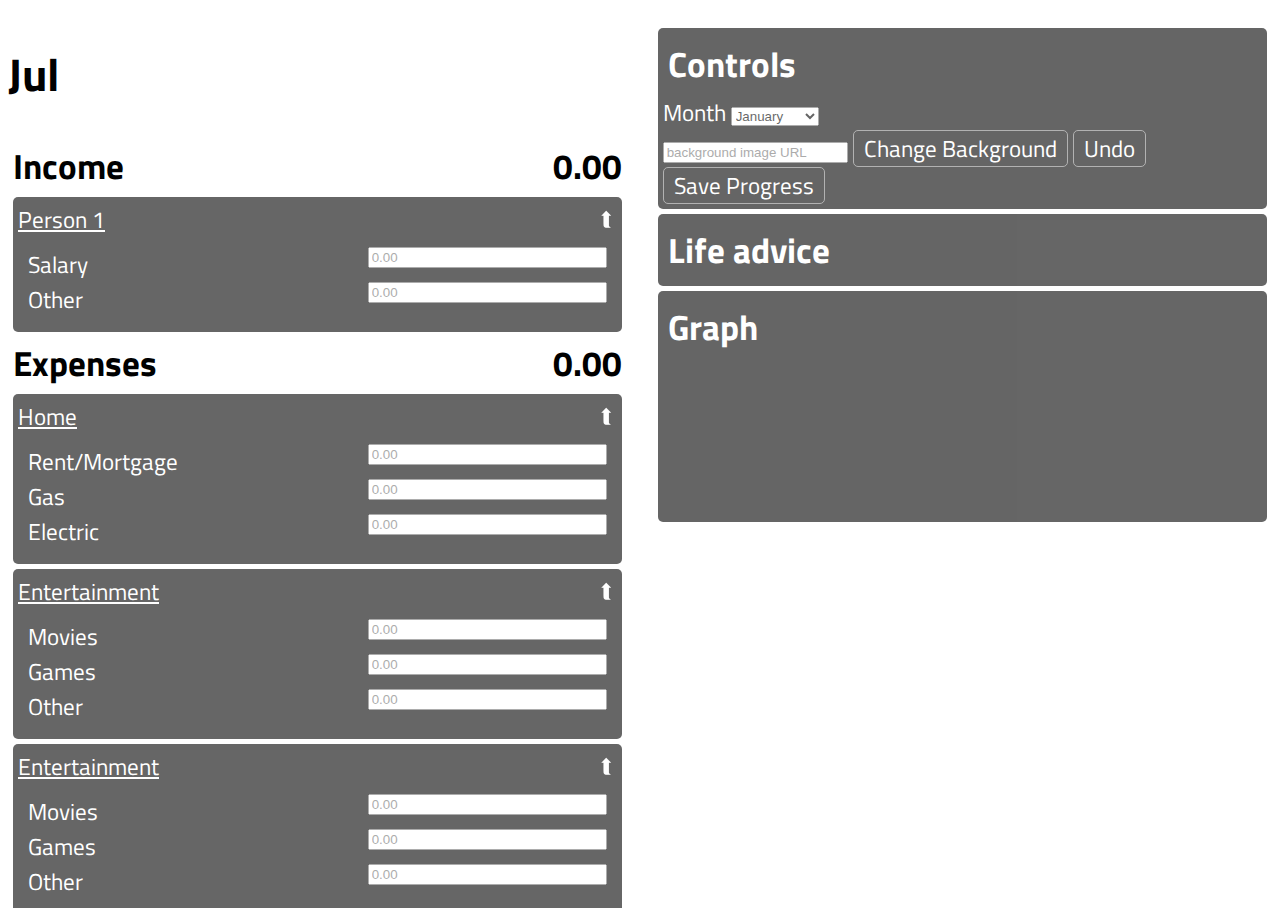
==== index.htm @ 41495a32 "added change background feature" ====
<!DOCTYPE html>
<html>
<head>
<script src="script.js"></script>
<link href="style.css" rel="stylesheet"/>
<meta name="viewport" content="width=device-width, initial-scale=1">
<link href="https://fonts.googleapis.com/css?family=Titillium+Web" rel="stylesheet">
</head>
<body>
<div id="login">

</div>
<div class="outer-wrapper">
	<div class="content-wrapper">
		<div id="mainApp">
			<h1 id="monthDisplay"></h1>
			<h2>Income<span id="incomeTotal" class="total">0.00</span></h2>
			<div class="section">
				<div class="section-title">Person 1
					<span class="arrow">&#10149;</span>
					<!--http://htmlarrows.com/arrows/-->
				</div>
				<div class="section-input">
					<div>
						<label>Salary</label>
						<input class="budgetInput" data-type="income" type="number"" placeholder="0.00" />
					</div>
					<div>
						<label>Other</label>
						<input class="budgetInput" data-type="income" type="number"" placeholder="0.00" />
					</div>
				</div>
			</div>
			<h2>Expenses<span id="expenseTotal" class="total">0.00</span></h2>
			<div class="section">
				<div class="section-title">Home
					<span class="arrow">&#10149;</span>
				</div>
				<div class="section-input">
					<div>
						<label>Rent/Mortgage</label>
						<input class="budgetInput" data-type="expense" type="number"" placeholder="0.00" />
					</div>
					<div>
						<label>Gas</label>
						<input class="budgetInput" data-type="expense" type="number"" placeholder="0.00" />
					</div>
					<div>
						<label>Electric</label>
						<input class="budgetInput" data-type="expense" type="number"" placeholder="0.00" />
					</div>
				</div>
			</div>
			<div class="section">
				<div class="section-title">Entertainment
					<span class="arrow">&#10149;</span>
				</div>
				<div class="section-input">
					<div>
						<label>Movies</label>
						<input class="budgetInput" data-type="expense" type="number"" placeholder="0.00" />
					</div>
					<div>
						<label>Games</label>
						<input class="budgetInput" data-type="expense" type="number"" placeholder="0.00" />
					</div>
					<div>
						<label>Other</label>
						<input class="budgetInput" data-type="expense" type="number"" placeholder="0.00" />
					</div>
				</div>
			</div>
			<div class="section">
				<div class="section-title">Entertainment
					<span class="arrow">&#10149;</span>
				</div>
				<div class="section-input">
					<div>
						<label>Movies</label>
						<input class="budgetInput" data-type="expense" type="number"" placeholder="0.00" />
					</div>
					<div>
						<label>Games</label>
						<input class="budgetInput" data-type="expense" type="number"" placeholder="0.00" />
					</div>
					<div>
						<label>Other</label>
						<input class="budgetInput" data-type="expense" type="number"" placeholder="0.00" />
					</div>
				</div>
			</div>
			<div class="section">
				<div class="section-title">Entertainment
					<span class="arrow">&#10149;</span>
				</div>
				<div class="section-input">
					<div>
						<label>Movies</label>
						<input class="budgetInput" data-type="expense" type="number"" placeholder="0.00" />
					</div>
					<div>
						<label>Games</label>
						<input class="budgetInput" data-type="expense" type="number"" placeholder="0.00" />
					</div>
					<div>
						<label>Other</label>
						<input class="budgetInput" data-type="expense" type="number"" placeholder="0.00" />
					</div>
				</div>
			</div>
			<div class="section">
				<div class="section-title">Entertainment
					<span class="arrow">&#10149;</span>
				</div>
				<div class="section-input">
					<div>
						<label>Movies</label>
						<input class="budgetInput" data-type="expense" type="number"" placeholder="0.00" />
					</div>
					<div>
						<label>Games</label>
						<input class="budgetInput" data-type="expense" type="number"" placeholder="0.00" />
					</div>
					<div>
						<label>Other</label>
						<input class="budgetInput" data-type="expense" type="number"" placeholder="0.00" />
					</div>
				</div>
			</div>
			
			<div class="balanceSection">
				<h2>Balance<span id="balanceTotal" class="total">0.00</span></h2>
			</div>
		</div>
	</div>
</div>
<div class="outer-wrapper" style="float:right;">
	<div class="content-wrapper">
		<div id="mainApp">
			<div class="section">
			<h2>Controls</h2>
			<label>Month</label>
			<select name="month" id="month">
				<option value="Jan">January</option>
				<option value="Feb">February</option>
				<option value="Mar">March</option>
				<option value="Apr">April</option>
				<option value="May">May</option>
				<option value="Jun">June</option>
				<option value="Jul">July</option>
				<option value="Aug">August</option>
				<option value="Oct">October</option>
				<option value="Sep">September</option>
				<option value="Nov">November</option>
				<option value="Dec">December</option>
			</select><br />
			<input type="url" id="backgroundURL" placeholder="background image URL"/>
			<div class="btn" id="changeBackground">Change Background</div>
			<div class="btn" id="undoBackground">Undo</div><br />
			<div class="btn" id="save">Save Progress</div>
			</div>
			<div class="section">
			<h2>Life advice</h2>
				<div id="advice"></div>
			</div>
			<div class="section">
			<h2>Graph</h2>
				<canvas>hey</canvas>
			</div>			
		</div>
	</div>
</div>

</body>
</html>
---- style.css ----
html, body {
	font-size: 1.2em;
	background-image:URL('http://i.imgur.com/bgkdbSo.jpg');
	background-repeat:no-repeat;
	background-size:cover;
	overflow-y:hidden;
	height:100%;
}

.outer-wrapper {
	display:inline-block;
	height:100%;
	width:49%;
}

.content-wrapper {
	display: block;
	overflow-y: scroll;
	height:100%;
	width:100%;
	margin:0 auto;
}

#mainApp {
	box-sizing:border-box;
	font-family: 'Titillium Web', sans-serif;
	margin:20px 0 20px 0;
}

h2 {
	margin:5px;
}

.section {
	background-color:black;
	opacity:0.6;
	color:white;
	padding: 5px; 
	margin: 5px;
	border-radius:5px;
	box-shadow:2 2 5 4 black;
}

.balanceSection {
	background-color:dark-grey;
	opacity:0.6;
	color:white;
	padding: 5px; 
	margin: 5px;
	border-radius:5px;
	box-shadow:2 2 5 4 black;
}

.section-title {
	text-decoration: underline;
	cursor: pointer;
}

.arrow {	
	display: inline-block;
	float: right;
	-webkit-transform: rotate(270deg) scaleY(-1);
	-moz-transform: rotate(270deg) scaleY(-1);
	-o-transform: rotate(270deg) scaleY(-1); 
	transform: rotate(270deg) scaleY(-1);
}

.section-input {
	display:block;
	padding:10px;
}

.section-input input, .total {
	float: right;
	
}

label, .budgetInput {
	width:40%;
}

.btn {
	display:inline-block;
	background-color:black;
	border:1px solid grey;
	border-radius:5px;
	padding:0 10px 0 10px;
	cursor:pointer;
}

.btn:hover {
	background-color:grey;
}

@media (max-width: 800px) {
	.outer-wrapper {
		width:100%;
	}
	
	.content-wrapper {
		height:auto;
		overflow-y:auto;
	}
	
	body {
		overflow-y: scroll;
	}
}
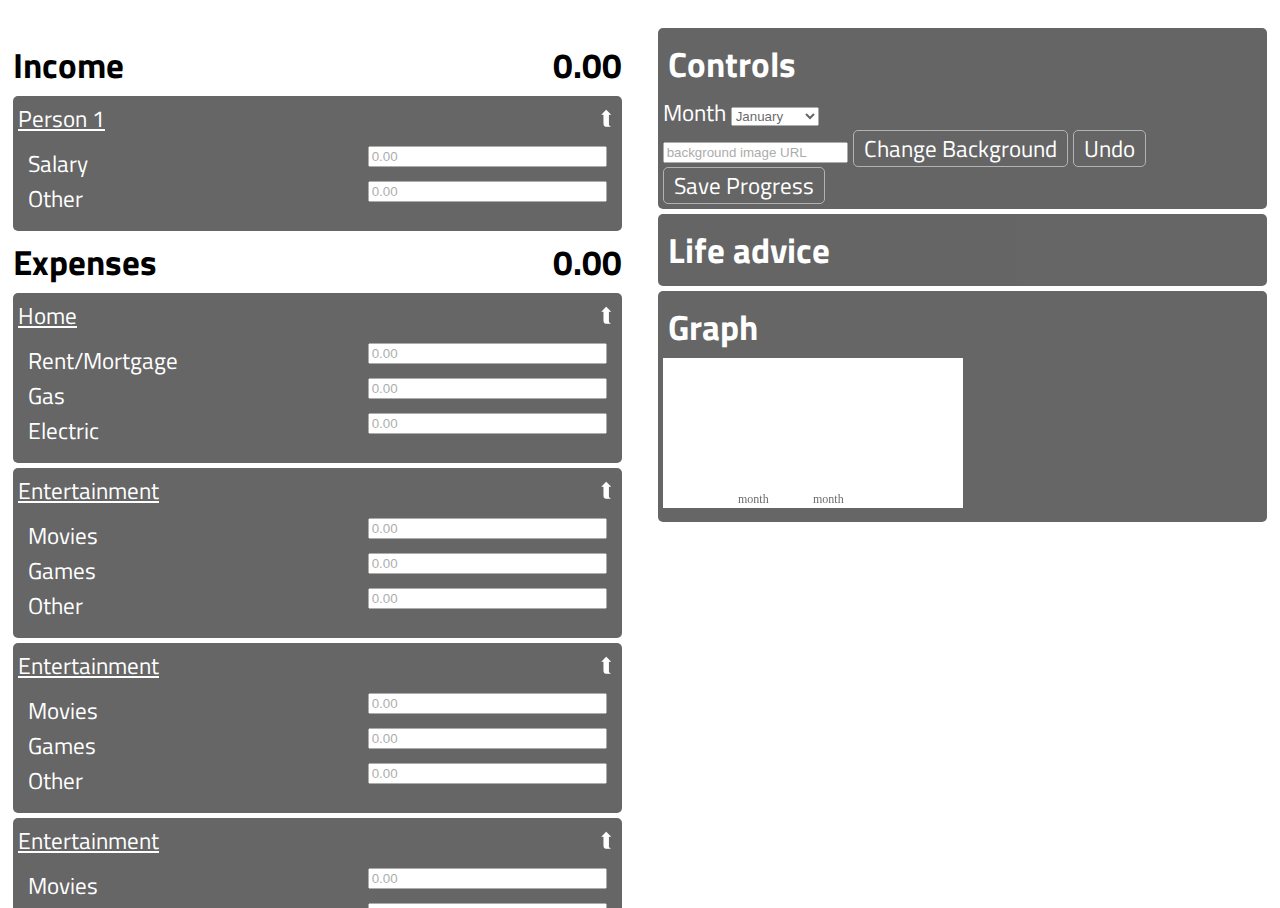
==== commit 5f18d469: "added graph script and background customization" ====
--- a/index.htm
+++ b/index.htm
@@ -2,6 +2,7 @@
 <html>
 <head>
 <script src="script.js"></script>
+<script src="graph.js"></script>
 <link href="style.css" rel="stylesheet"/>
 <meta name="viewport" content="width=device-width, initial-scale=1">
 <link href="https://fonts.googleapis.com/css?family=Titillium+Web" rel="stylesheet">
@@ -165,7 +166,7 @@
 			</div>
 			<div class="section">
 			<h2>Graph</h2>
-				<canvas>hey</canvas>
+				<canvas id="canvas">hey</canvas>
 			</div>			
 		</div>
 	</div>
--- a/style.css
+++ b/style.css
@@ -92,6 +92,10 @@
 	background-color:grey;
 }
 
+#canvas {
+	background-color:white;
+}
+
 @media (max-width: 800px) {
 	.outer-wrapper {
 		width:100%;
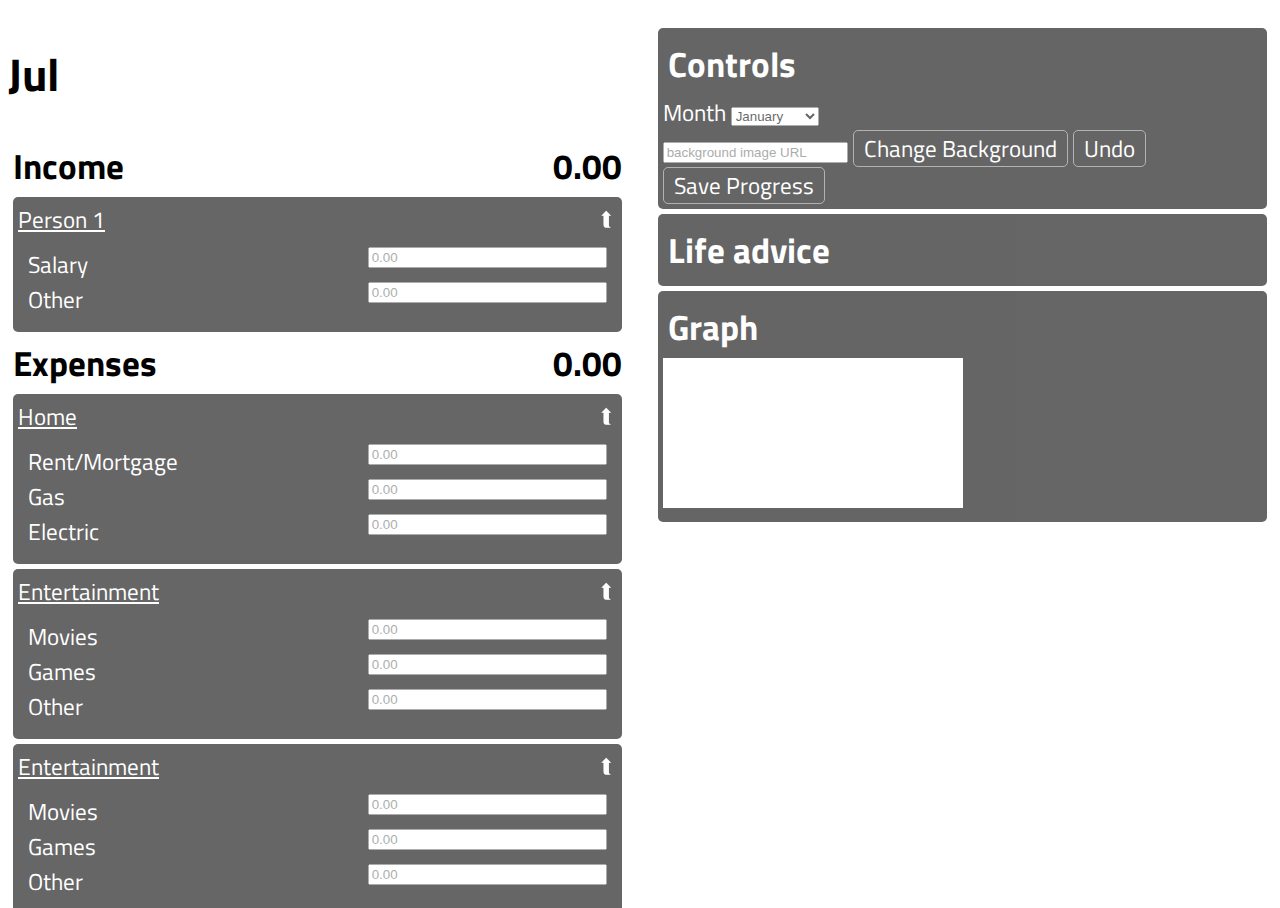
==== commit 09e94c34: "test push on new laptop, started custom sections" ====
--- a/index.htm
+++ b/index.htm
@@ -2,13 +2,13 @@
 <html>
 <head>
 <script src="script.js"></script>
-<script src="graph.js"></script>
+<!--<script src="graph.js"></script>-->
 <link href="style.css" rel="stylesheet"/>
 <meta name="viewport" content="width=device-width, initial-scale=1">
 <link href="https://fonts.googleapis.com/css?family=Titillium+Web" rel="stylesheet">
 </head>
 <body>
-<div id="login">
+<div id="login-wrapper">
 
 </div>
 <div class="outer-wrapper">
@@ -24,11 +24,11 @@
 				<div class="section-input">
 					<div>
 						<label>Salary</label>
-						<input class="budgetInput" data-type="income" type="number"" placeholder="0.00" />
+						<input class="budgetInput" data-type="income" type="number" placeholder="0.00" />
 					</div>
 					<div>
 						<label>Other</label>
-						<input class="budgetInput" data-type="income" type="number"" placeholder="0.00" />
+						<input class="budgetInput" data-type="income" type="number" placeholder="0.00" />
 					</div>
 				</div>
 			</div>
@@ -40,15 +40,15 @@
 				<div class="section-input">
 					<div>
 						<label>Rent/Mortgage</label>
-						<input class="budgetInput" data-type="expense" type="number"" placeholder="0.00" />
+						<input class="budgetInput" data-type="expense" type="number" placeholder="0.00" />
 					</div>
 					<div>
 						<label>Gas</label>
-						<input class="budgetInput" data-type="expense" type="number"" placeholder="0.00" />
+						<input class="budgetInput" data-type="expense" type="number" placeholder="0.00" />
 					</div>
 					<div>
 						<label>Electric</label>
-						<input class="budgetInput" data-type="expense" type="number"" placeholder="0.00" />
+						<input class="budgetInput" data-type="expense" type="number" placeholder="0.00" />
 					</div>
 				</div>
 			</div>
@@ -59,15 +59,15 @@
 				<div class="section-input">
 					<div>
 						<label>Movies</label>
-						<input class="budgetInput" data-type="expense" type="number"" placeholder="0.00" />
+						<input class="budgetInput" data-type="expense" type="number" placeholder="0.00" />
 					</div>
 					<div>
 						<label>Games</label>
-						<input class="budgetInput" data-type="expense" type="number"" placeholder="0.00" />
+						<input class="budgetInput" data-type="expense" type="number" placeholder="0.00" />
 					</div>
 					<div>
 						<label>Other</label>
-						<input class="budgetInput" data-type="expense" type="number"" placeholder="0.00" />
+						<input class="budgetInput" data-type="expense" type="number" placeholder="0.00" />
 					</div>
 				</div>
 			</div>
@@ -78,15 +78,15 @@
 				<div class="section-input">
 					<div>
 						<label>Movies</label>
-						<input class="budgetInput" data-type="expense" type="number"" placeholder="0.00" />
+						<input class="budgetInput" data-type="expense" type="number" placeholder="0.00" />
 					</div>
 					<div>
 						<label>Games</label>
-						<input class="budgetInput" data-type="expense" type="number"" placeholder="0.00" />
+						<input class="budgetInput" data-type="expense" type="number" placeholder="0.00" />
 					</div>
 					<div>
 						<label>Other</label>
-						<input class="budgetInput" data-type="expense" type="number"" placeholder="0.00" />
+						<input class="budgetInput" data-type="expense" type="number" placeholder="0.00" />
 					</div>
 				</div>
 			</div>
@@ -97,15 +97,15 @@
 				<div class="section-input">
 					<div>
 						<label>Movies</label>
-						<input class="budgetInput" data-type="expense" type="number"" placeholder="0.00" />
+						<input class="budgetInput" data-type="expense" type="number" placeholder="0.00" />
 					</div>
 					<div>
 						<label>Games</label>
-						<input class="budgetInput" data-type="expense" type="number"" placeholder="0.00" />
+						<input class="budgetInput" data-type="expense" type="number" placeholder="0.00" />
 					</div>
 					<div>
 						<label>Other</label>
-						<input class="budgetInput" data-type="expense" type="number"" placeholder="0.00" />
+						<input class="budgetInput" data-type="expense" type="number" placeholder="0.00" />
 					</div>
 				</div>
 			</div>
@@ -116,21 +116,36 @@
 				<div class="section-input">
 					<div>
 						<label>Movies</label>
-						<input class="budgetInput" data-type="expense" type="number"" placeholder="0.00" />
+						<input class="budgetInput" data-type="expense" type="number" placeholder="0.00" />
 					</div>
 					<div>
 						<label>Games</label>
-						<input class="budgetInput" data-type="expense" type="number"" placeholder="0.00" />
+						<input class="budgetInput" data-type="expense" type="number" placeholder="0.00" />
 					</div>
 					<div>
 						<label>Other</label>
-						<input class="budgetInput" data-type="expense" type="number"" placeholder="0.00" />
+						<input class="budgetInput" data-type="expense" type="number" placeholder="0.00" />
 					</div>
 				</div>
 			</div>
 			
 			<div class="balanceSection">
 				<h2>Balance<span id="balanceTotal" class="total">0.00</span></h2>
+			</div>
+			
+			<div class="section">
+				<h2 class="section-title" style="text-decoration:none;">Create Custom Section
+					<span class="arrow">&#10149;</span>
+				</h2>
+				<div class="section-input">
+					<div>
+						<label style="text-decoration: underline">Section Title</label>
+						<input class="customInput" type="text" placeholder="title" />
+					</div>
+					<div>
+						<label>sub
+					</div>
+				</div>
 			</div>
 		</div>
 	</div>
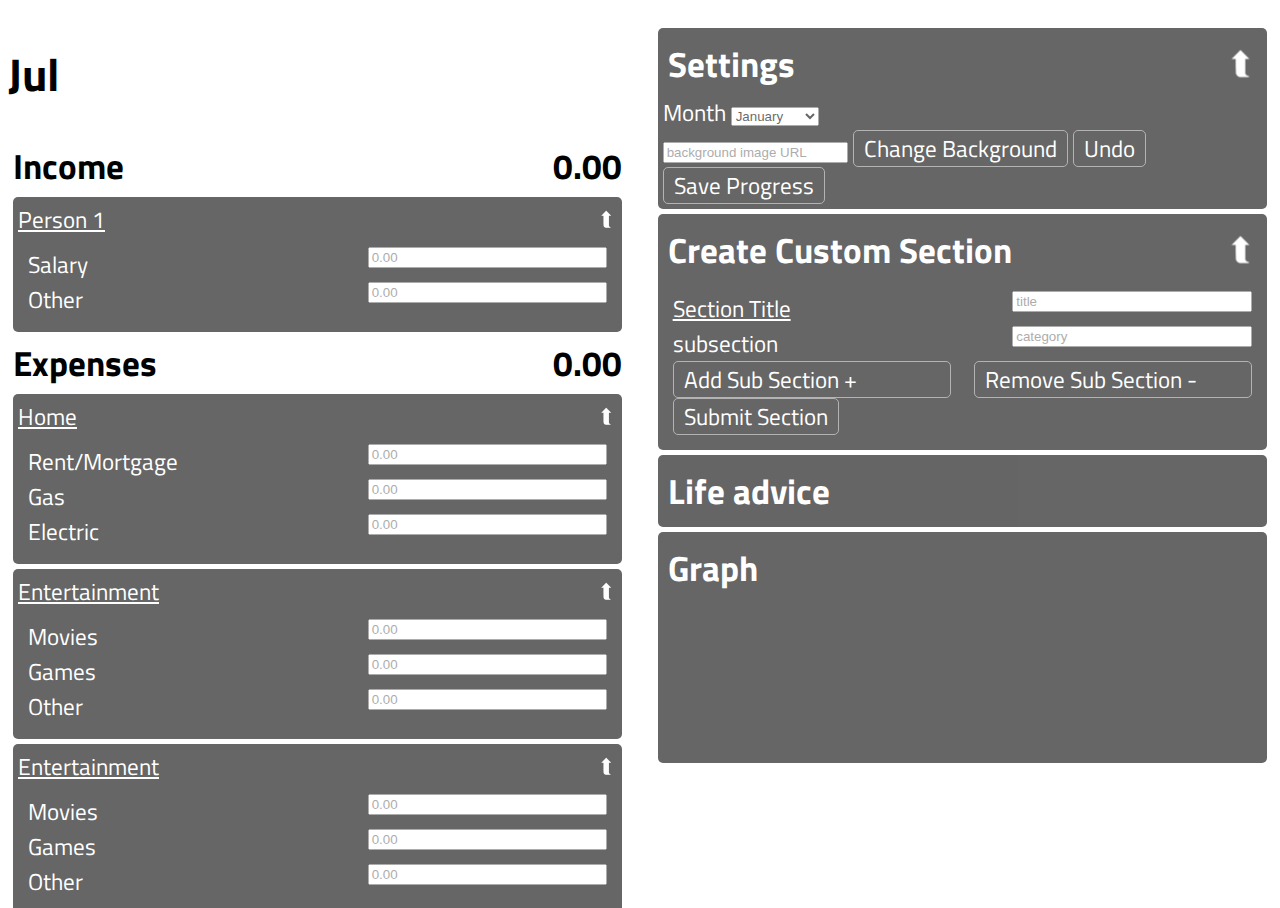
==== commit f0d02736: "updated custom sections" ====
--- a/index.htm
+++ b/index.htm
@@ -2,7 +2,6 @@
 <html>
 <head>
 <script src="script.js"></script>
-<!--<script src="graph.js"></script>-->
 <link href="style.css" rel="stylesheet"/>
 <meta name="viewport" content="width=device-width, initial-scale=1">
 <link href="https://fonts.googleapis.com/css?family=Titillium+Web" rel="stylesheet">
@@ -17,7 +16,7 @@
 			<h1 id="monthDisplay"></h1>
 			<h2>Income<span id="incomeTotal" class="total">0.00</span></h2>
 			<div class="section">
-				<div class="section-title">Person 1
+				<div class="section-title underline"">Person 1
 					<span class="arrow">&#10149;</span>
 					<!--http://htmlarrows.com/arrows/-->
 				</div>
@@ -34,7 +33,7 @@
 			</div>
 			<h2>Expenses<span id="expenseTotal" class="total">0.00</span></h2>
 			<div class="section">
-				<div class="section-title">Home
+				<div class="section-title underline"">Home
 					<span class="arrow">&#10149;</span>
 				</div>
 				<div class="section-input">
@@ -53,7 +52,7 @@
 				</div>
 			</div>
 			<div class="section">
-				<div class="section-title">Entertainment
+				<div class="section-title underline"">Entertainment
 					<span class="arrow">&#10149;</span>
 				</div>
 				<div class="section-input">
@@ -72,7 +71,7 @@
 				</div>
 			</div>
 			<div class="section">
-				<div class="section-title">Entertainment
+				<div class="section-title underline"">Entertainment
 					<span class="arrow">&#10149;</span>
 				</div>
 				<div class="section-input">
@@ -91,7 +90,7 @@
 				</div>
 			</div>
 			<div class="section">
-				<div class="section-title">Entertainment
+				<div class="section-title underline"">Entertainment
 					<span class="arrow">&#10149;</span>
 				</div>
 				<div class="section-input">
@@ -110,7 +109,7 @@
 				</div>
 			</div>
 			<div class="section">
-				<div class="section-title">Entertainment
+				<div class="section-title underline"">Entertainment
 					<span class="arrow">&#10149;</span>
 				</div>
 				<div class="section-input">
@@ -132,21 +131,6 @@
 			<div class="balanceSection">
 				<h2>Balance<span id="balanceTotal" class="total">0.00</span></h2>
 			</div>
-			
-			<div class="section">
-				<h2 class="section-title" style="text-decoration:none;">Create Custom Section
-					<span class="arrow">&#10149;</span>
-				</h2>
-				<div class="section-input">
-					<div>
-						<label style="text-decoration: underline">Section Title</label>
-						<input class="customInput" type="text" placeholder="title" />
-					</div>
-					<div>
-						<label>sub
-					</div>
-				</div>
-			</div>
 		</div>
 	</div>
 </div>
@@ -154,33 +138,56 @@
 	<div class="content-wrapper">
 		<div id="mainApp">
 			<div class="section">
-			<h2>Controls</h2>
-			<label>Month</label>
-			<select name="month" id="month">
-				<option value="Jan">January</option>
-				<option value="Feb">February</option>
-				<option value="Mar">March</option>
-				<option value="Apr">April</option>
-				<option value="May">May</option>
-				<option value="Jun">June</option>
-				<option value="Jul">July</option>
-				<option value="Aug">August</option>
-				<option value="Oct">October</option>
-				<option value="Sep">September</option>
-				<option value="Nov">November</option>
-				<option value="Dec">December</option>
-			</select><br />
-			<input type="url" id="backgroundURL" placeholder="background image URL"/>
-			<div class="btn" id="changeBackground">Change Background</div>
-			<div class="btn" id="undoBackground">Undo</div><br />
-			<div class="btn" id="save">Save Progress</div>
+				<h2 class="section-title">Settings
+					<span class="arrow">&#10149;</span>
+				</h2>
+				<label>Month</label>
+				<select name="month" id="month">
+					<option value="Jan">January</option>
+					<option value="Feb">February</option>
+					<option value="Mar">March</option>
+					<option value="Apr">April</option>
+					<option value="May">May</option>
+					<option value="Jun">June</option>
+					<option value="Jul">July</option>
+					<option value="Aug">August</option>
+					<option value="Oct">October</option>
+					<option value="Sep">September</option>
+					<option value="Nov">November</option>
+					<option value="Dec">December</option>
+				</select><br />
+				<input type="url" id="backgroundURL" placeholder="background image URL"/>
+				<div class="btn" id="changeBackground">Change Background</div>
+				<div class="btn" id="undoBackground">Undo</div><br />
+				<div class="btn" id="save">Save Progress</div>
 			</div>
+			
 			<div class="section">
-			<h2>Life advice</h2>
+				<h2 class="section-title">Create Custom Section
+					<span class="arrow">&#10149;</span>
+				</h2>
+				<div class="section-input">
+					<div>
+						<label class="underline">Section Title</label>
+						<input class="customInput" class="newTitle" type="text" placeholder="title" />
+					</div>
+					<div class="customSub">
+						<label>subsection</label>
+						<input class="customInput" class="newCategory" type="text" placeholder="category" />
+					</div>
+					<div class="btn" id="addSubBtn">Add Sub Section +</div>
+					<div class="btn" id="subSubBtn">Remove Sub Section -</div><br />
+					<div class="btn" id="submitSectionBtn">Submit Section</div>
+				</div>
+			</div>
+			
+			<div class="section">
+				<h2>Life advice</h2>
 				<div id="advice"></div>
 			</div>
+			
 			<div class="section">
-			<h2>Graph</h2>
+				<h2>Graph</h2>
 				<canvas id="canvas">hey</canvas>
 			</div>			
 		</div>
--- a/style.css
+++ b/style.css
@@ -52,8 +52,25 @@
 }
 
 .section-title {
+	cursor: pointer;
+	text-decoration:none;
+}
+
+.underline {
 	text-decoration: underline;
-	cursor: pointer;
+}
+
+#addSubBtn { 
+	display:inline-block;
+	box-sizing:border-box;
+	width:48%; 
+}
+
+#subSubBtn {
+	display:inline-block; 
+	box-sizing:border-box;
+	width:48%; 
+	float:right;
 }
 
 .arrow {	
@@ -75,9 +92,12 @@
 	
 }
 
-label, .budgetInput {
+label, .budgetInput, .customInput {
 	width:40%;
+	vertical-align:bottom;
 }
+
+
 
 .btn {
 	display:inline-block;
@@ -90,10 +110,6 @@
 
 .btn:hover {
 	background-color:grey;
-}
-
-#canvas {
-	background-color:white;
 }
 
 @media (max-width: 800px) {
@@ -110,3 +126,4 @@
 		overflow-y: scroll;
 	}
 }
+ 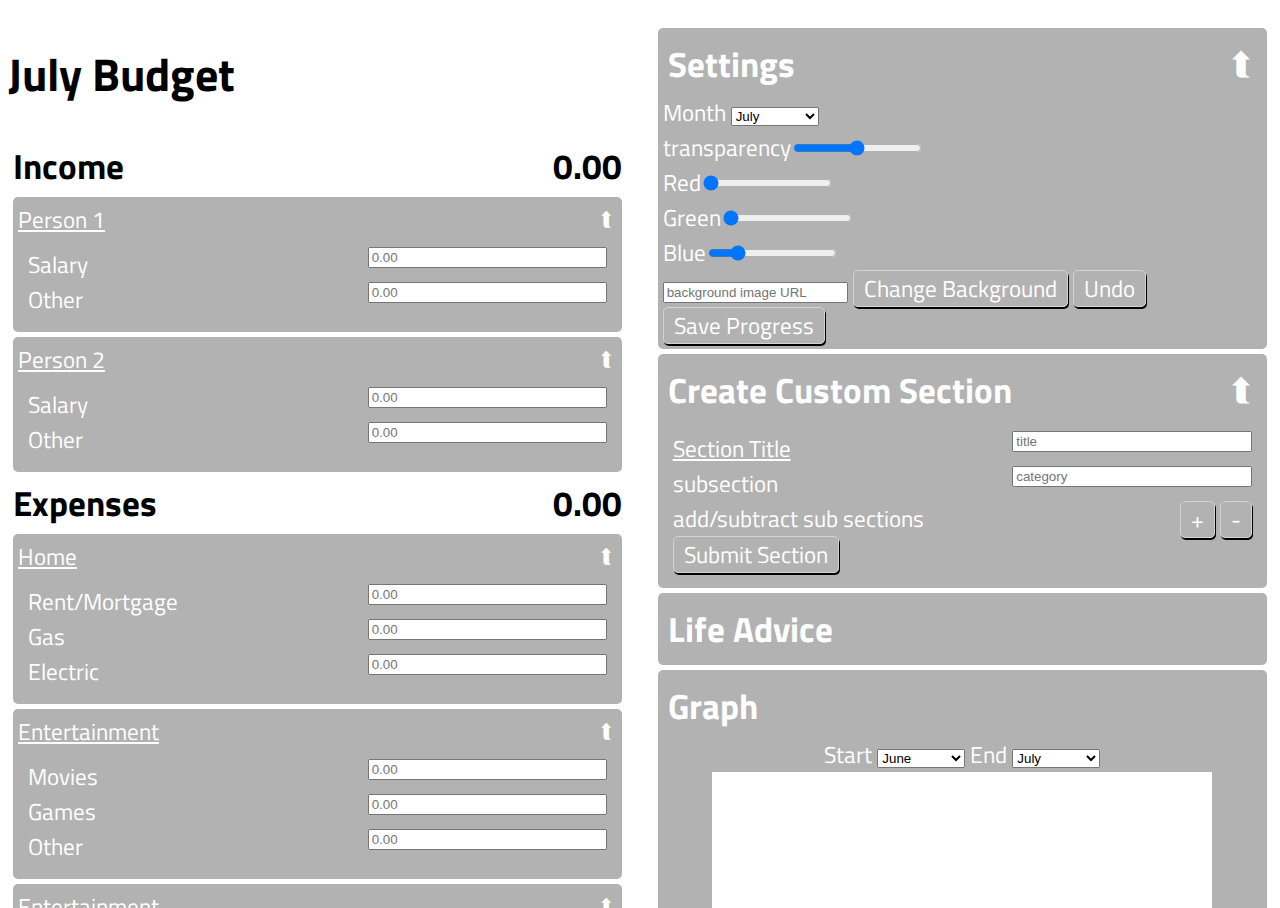
==== commit 6ec06b5e: "minor fixes" ====
--- a/index.htm
+++ b/index.htm
@@ -12,11 +12,13 @@
 </div>
 <div class="outer-wrapper">
 	<div class="content-wrapper">
-		<div id="mainApp">
+		<div id="mainAppOne">
+		
 			<h1 id="monthDisplay"></h1>
 			<h2>Income<span id="incomeTotal" class="total">0.00</span></h2>
-			<div class="section">
-				<div class="section-title underline"">Person 1
+			
+			<div class="section">
+				<div class="section-title underline">Person 1
 					<span class="arrow">&#10149;</span>
 					<!--http://htmlarrows.com/arrows/-->
 				</div>
@@ -31,9 +33,27 @@
 					</div>
 				</div>
 			</div>
+			
+			<div class="section">
+				<div class="section-title underline">Person 2
+					<span class="arrow">&#10149;</span>
+					<!--http://htmlarrows.com/arrows/-->
+				</div>
+				<div class="section-input">
+					<div>
+						<label>Salary</label>
+						<input class="budgetInput" data-type="income" type="number" placeholder="0.00" />
+					</div>
+					<div>
+						<label>Other</label>
+						<input class="budgetInput" data-type="income" type="number" placeholder="0.00" />
+					</div>
+				</div>
+			</div>
+			
 			<h2>Expenses<span id="expenseTotal" class="total">0.00</span></h2>
 			<div class="section">
-				<div class="section-title underline"">Home
+				<div class="section-title underline">Home
 					<span class="arrow">&#10149;</span>
 				</div>
 				<div class="section-input">
@@ -51,65 +71,69 @@
 					</div>
 				</div>
 			</div>
-			<div class="section">
-				<div class="section-title underline"">Entertainment
-					<span class="arrow">&#10149;</span>
-				</div>
-				<div class="section-input">
-					<div>
-						<label>Movies</label>
-						<input class="budgetInput" data-type="expense" type="number" placeholder="0.00" />
-					</div>
-					<div>
-						<label>Games</label>
-						<input class="budgetInput" data-type="expense" type="number" placeholder="0.00" />
-					</div>
-					<div>
-						<label>Other</label>
-						<input class="budgetInput" data-type="expense" type="number" placeholder="0.00" />
-					</div>
-				</div>
-			</div>
-			<div class="section">
-				<div class="section-title underline"">Entertainment
-					<span class="arrow">&#10149;</span>
-				</div>
-				<div class="section-input">
-					<div>
-						<label>Movies</label>
-						<input class="budgetInput" data-type="expense" type="number" placeholder="0.00" />
-					</div>
-					<div>
-						<label>Games</label>
-						<input class="budgetInput" data-type="expense" type="number" placeholder="0.00" />
-					</div>
-					<div>
-						<label>Other</label>
-						<input class="budgetInput" data-type="expense" type="number" placeholder="0.00" />
-					</div>
-				</div>
-			</div>
-			<div class="section">
-				<div class="section-title underline"">Entertainment
-					<span class="arrow">&#10149;</span>
-				</div>
-				<div class="section-input">
-					<div>
-						<label>Movies</label>
-						<input class="budgetInput" data-type="expense" type="number" placeholder="0.00" />
-					</div>
-					<div>
-						<label>Games</label>
-						<input class="budgetInput" data-type="expense" type="number" placeholder="0.00" />
-					</div>
-					<div>
-						<label>Other</label>
-						<input class="budgetInput" data-type="expense" type="number" placeholder="0.00" />
-					</div>
-				</div>
-			</div>
-			<div class="section">
-				<div class="section-title underline"">Entertainment
+			
+			<div class="section">
+				<div class="section-title underline">Entertainment
+					<span class="arrow">&#10149;</span>
+				</div>
+				<div class="section-input">
+					<div>
+						<label>Movies</label>
+						<input class="budgetInput" data-type="expense" type="number" placeholder="0.00" />
+					</div>
+					<div>
+						<label>Games</label>
+						<input class="budgetInput" data-type="expense" type="number" placeholder="0.00" />
+					</div>
+					<div>
+						<label>Other</label>
+						<input class="budgetInput" data-type="expense" type="number" placeholder="0.00" />
+					</div>
+				</div>
+			</div>
+			
+			<div class="section">
+				<div class="section-title underline">Entertainment
+					<span class="arrow">&#10149;</span>
+				</div>
+				<div class="section-input">
+					<div>
+						<label>Movies</label>
+						<input class="budgetInput" data-type="expense" type="number" placeholder="0.00" />
+					</div>
+					<div>
+						<label>Games</label>
+						<input class="budgetInput" data-type="expense" type="number" placeholder="0.00" />
+					</div>
+					<div>
+						<label>Other</label>
+						<input class="budgetInput" data-type="expense" type="number" placeholder="0.00" />
+					</div>
+				</div>
+			</div>
+			
+			<div class="section">
+				<div class="section-title underline">Entertainment
+					<span class="arrow">&#10149;</span>
+				</div>
+				<div class="section-input">
+					<div>
+						<label>Movies</label>
+						<input class="budgetInput" data-type="expense" type="number" placeholder="0.00" />
+					</div>
+					<div>
+						<label>Games</label>
+						<input class="budgetInput" data-type="expense" type="number" placeholder="0.00" />
+					</div>
+					<div>
+						<label>Other</label>
+						<input class="budgetInput" data-type="expense" type="number" placeholder="0.00" />
+					</div>
+				</div>
+			</div>
+			
+			<div class="section">
+				<div class="section-title underline">Entertainment
 					<span class="arrow">&#10149;</span>
 				</div>
 				<div class="section-input">
@@ -136,13 +160,71 @@
 </div>
 <div class="outer-wrapper" style="float:right;">
 	<div class="content-wrapper">
-		<div id="mainApp">
+		<div id="mainAppTwo">
 			<div class="section">
 				<h2 class="section-title">Settings
 					<span class="arrow">&#10149;</span>
 				</h2>
-				<label>Month</label>
-				<select name="month" id="month">
+				<div class="secion-input">
+					<label>Month</label>
+					<select name="month" id="month">
+						<option value="Jan">January</option>
+						<option value="Feb">February</option>
+						<option value="Mar">March</option>
+						<option value="Apr">April</option>
+						<option value="May">May</option>
+						<option value="Jun">June</option>
+						<option value="Jul">July</option>
+						<option value="Aug">August</option>
+						<option value="Oct">October</option>
+						<option value="Sep">September</option>
+						<option value="Nov">November</option>
+						<option value="Dec">December</option>
+					</select><br />
+					<label>transparency</label><input id="opacityCntrl" type="range" min="0" max="1" step="0.01"><br />
+					<label>Red</label><input id="redCntrl" type="range" min="0" max="255" step="1" value="0"><br />
+					<label>Green</label><input id="greenCntrl" type="range" min="0" max="255" step="1" value="0"><br />
+					<label>Blue</label><input id="blueCntrl" type="range" min="0" max="255" step="1" value="50"><br />
+					<input type="url" id="backgroundURL" placeholder="background image URL"/>
+					<div class="btn" id="changeBackground">Change Background</div>
+					<div class="btn" id="undoBackground">Undo</div><br />
+					<div class="btn" id="save">Save Progress</div>
+				</div>
+			</div>
+			
+			<div class="section">
+				<h2 class="section-title">Create Custom Section
+					<span class="arrow">&#10149;</span>
+				</h2>
+				<div class="section-input">
+					<div>
+						<label class="underline">Section Title</label>
+						<input class="customInput" id="newTitle" type="text" placeholder="title" />
+					</div>
+					<div class="customSub">
+						<label>subsection</label>
+						<input class="customInput" class="newCategory" type="text" placeholder="category" />
+					</div>
+					<label>add/subtract sub sections</label>
+					<div style="display: inline-blcok; float:right;">
+						<div class="btn" id="addSubBtn">+</div>
+						<div class="btn" id="subSubBtn">-</div>
+					</div><br />
+					<div class="btn" id="submitSectionBtn">Submit Section</div>
+				</div>
+			</div>
+			
+			<div class="section">
+				<h2>Life Advice</h2>
+				<div id="advice"></div>
+			</div>
+			
+			<div class="section">
+				<h2>Graph</h2>
+				
+				<div id="graphSettings">
+					<label>Start</label>
+					<select id="startMonth">
 					<option value="Jan">January</option>
 					<option value="Feb">February</option>
 					<option value="Mar">March</option>
@@ -151,44 +233,29 @@
 					<option value="Jun">June</option>
 					<option value="Jul">July</option>
 					<option value="Aug">August</option>
+					<option value="Sep">September</option>
 					<option value="Oct">October</option>
-					<option value="Sep">September</option>
 					<option value="Nov">November</option>
 					<option value="Dec">December</option>
-				</select><br />
-				<input type="url" id="backgroundURL" placeholder="background image URL"/>
-				<div class="btn" id="changeBackground">Change Background</div>
-				<div class="btn" id="undoBackground">Undo</div><br />
-				<div class="btn" id="save">Save Progress</div>
-			</div>
-			
-			<div class="section">
-				<h2 class="section-title">Create Custom Section
-					<span class="arrow">&#10149;</span>
-				</h2>
-				<div class="section-input">
-					<div>
-						<label class="underline">Section Title</label>
-						<input class="customInput" class="newTitle" type="text" placeholder="title" />
-					</div>
-					<div class="customSub">
-						<label>subsection</label>
-						<input class="customInput" class="newCategory" type="text" placeholder="category" />
-					</div>
-					<div class="btn" id="addSubBtn">Add Sub Section +</div>
-					<div class="btn" id="subSubBtn">Remove Sub Section -</div><br />
-					<div class="btn" id="submitSectionBtn">Submit Section</div>
-				</div>
-			</div>
-			
-			<div class="section">
-				<h2>Life advice</h2>
-				<div id="advice"></div>
-			</div>
-			
-			<div class="section">
-				<h2>Graph</h2>
-				<canvas id="canvas">hey</canvas>
+					</select>
+
+					<label>End</label>
+					<select id="endMonth">
+					<option value="Jan">January</option>
+					<option value="Feb">February</option>
+					<option value="Mar">March</option>
+					<option value="Apr">April</option>
+					<option value="May">May</option>
+					<option value="Jun">June</option>
+					<option value="Jul">July</option>
+					<option value="Aug">August</option>
+					<option value="Sep">September</option>
+					<option value="Oct">October</option>
+					<option value="Nov">November</option>
+					<option value="Dec">December</option>
+					</select><br />
+				</div>
+				<canvas id="canvas" width="500">hey</canvas>
 			</div>			
 		</div>
 	</div>
--- a/style.css
+++ b/style.css
@@ -21,7 +21,7 @@
 	margin:0 auto;
 }
 
-#mainApp {
+#mainAppOne, #mainAppTwo  {
 	box-sizing:border-box;
 	font-family: 'Titillium Web', sans-serif;
 	margin:20px 0 20px 0;
@@ -32,8 +32,7 @@
 }
 
 .section {
-	background-color:black;
-	opacity:0.6;
+	background-color:rgba(0,0,0,0.3);
 	color:white;
 	padding: 5px; 
 	margin: 5px;
@@ -63,14 +62,11 @@
 #addSubBtn { 
 	display:inline-block;
 	box-sizing:border-box;
-	width:48%; 
 }
 
 #subSubBtn {
 	display:inline-block; 
 	box-sizing:border-box;
-	width:48%; 
-	float:right;
 }
 
 .arrow {	
@@ -100,17 +96,33 @@
 
 
 .btn {
-	display:inline-block;
-	background-color:black;
-	border:1px solid grey;
-	border-radius:5px;
-	padding:0 10px 0 10px;
-	cursor:pointer;
+	display: inline-block;
+	border: 1px solid lightgrey;
+	box-shadow: 1px 2px 0 0 black;
+	border-radius: 5px;
+	padding: 0 10px 0 10px;
+	cursor: pointer;
+	transition: background-color 1.5s ease-in;
+	transition: box-shadow 1s;
 }
 
 .btn:hover {
-	background-color:grey;
+	background-color:rgba(0,0,0,0.2);
+	box-shadow:3px 4px 0 0 black;
 }
+#canvas {
+	background-color:white;
+	display:block;
+	margin:0 auto;
+}
+
+#graphSettings {
+	text-align:center;
+}
+
+
+
+
 
 @media (max-width: 800px) {
 	.outer-wrapper {
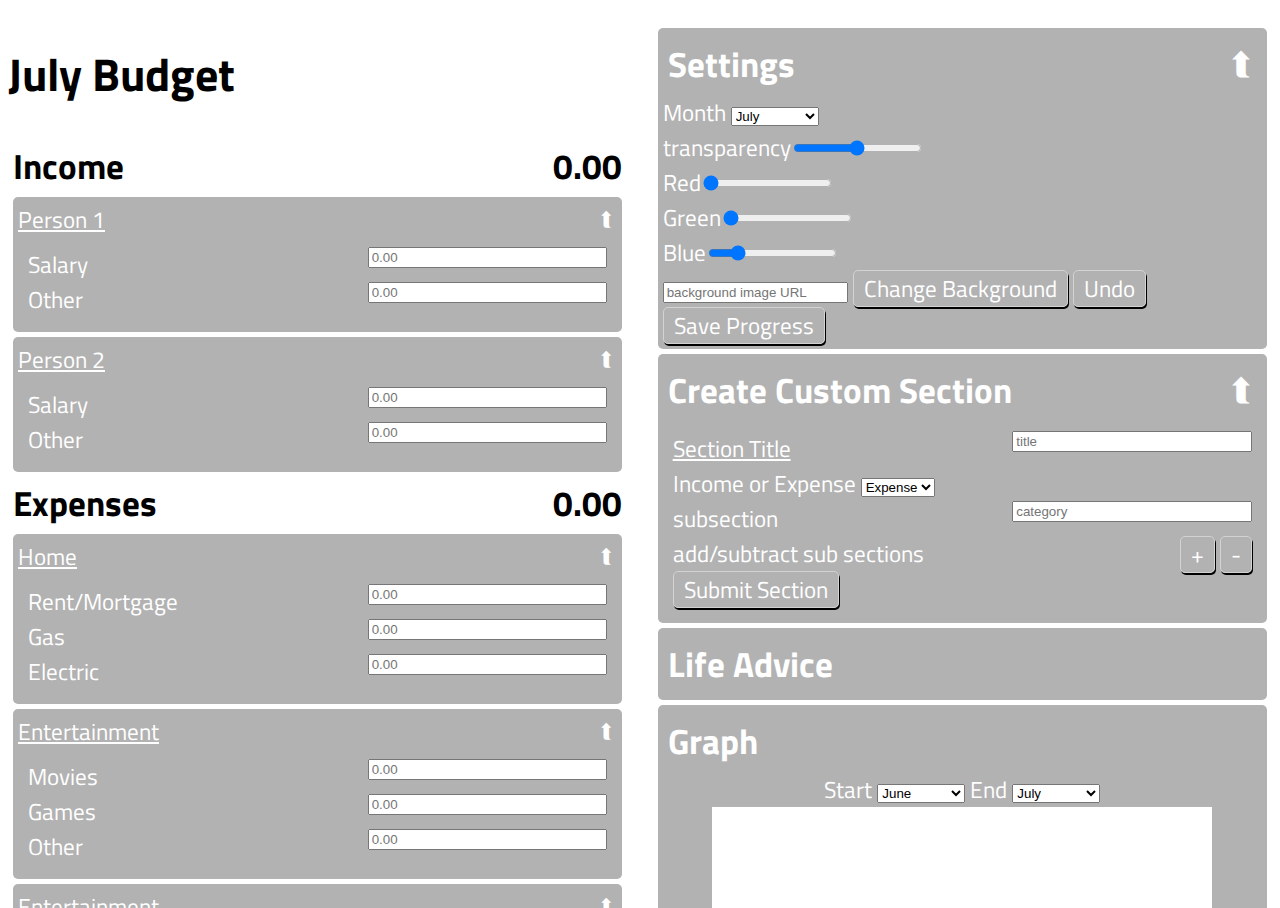
==== commit e0e5b0d5: "user can create custom usable sections" ====
--- a/index.htm
+++ b/index.htm
@@ -152,7 +152,7 @@
 				</div>
 			</div>
 			
-			<div class="balanceSection">
+			<div id="balanceSection">
 				<h2>Balance<span id="balanceTotal" class="total">0.00</span></h2>
 			</div>
 		</div>
@@ -201,9 +201,14 @@
 						<label class="underline">Section Title</label>
 						<input class="customInput" id="newTitle" type="text" placeholder="title" />
 					</div>
+					<label>Income or Expense</label>
+					<select id="incomeOrExpense">
+						<option value="expense" selected="selected">Expense</option>
+						<option value="income">Income</option>
+					</select><br />
 					<div class="customSub">
 						<label>subsection</label>
-						<input class="customInput" class="newCategory" type="text" placeholder="category" />
+						<input class="customInput newCategory" type="text" placeholder="category" />
 					</div>
 					<label>add/subtract sub sections</label>
 					<div style="display: inline-blcok; float:right;">
--- a/style.css
+++ b/style.css
@@ -40,7 +40,7 @@
 	box-shadow:2 2 5 4 black;
 }
 
-.balanceSection {
+#balanceSection {
 	background-color:dark-grey;
 	opacity:0.6;
 	color:white;
@@ -120,10 +120,6 @@
 	text-align:center;
 }
 
-
-
-
-
 @media (max-width: 800px) {
 	.outer-wrapper {
 		width:100%;
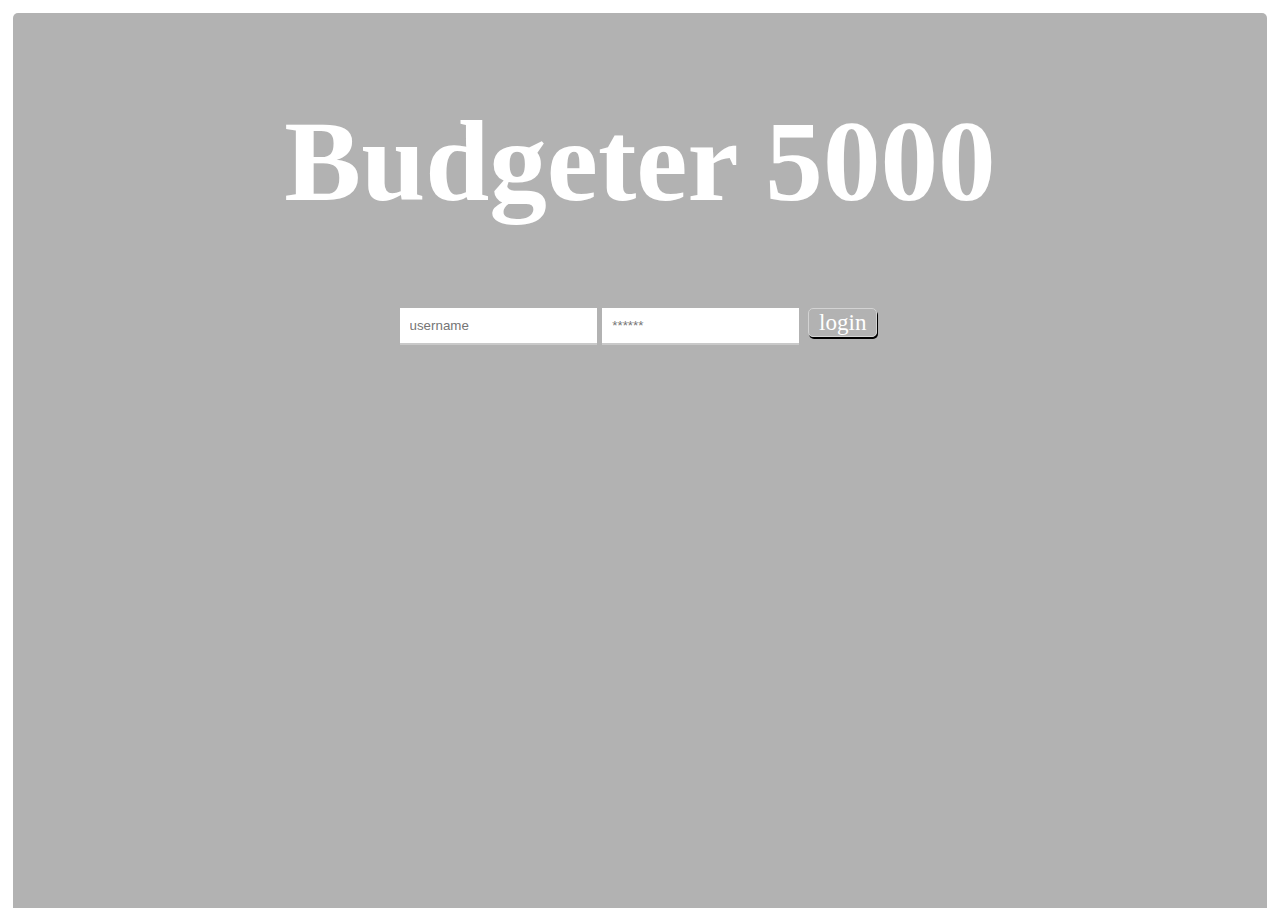
==== commit dfde6bb8: "login page stuff" ====
--- a/index.htm
+++ b/index.htm
@@ -8,157 +8,161 @@
 </head>
 <body>
 <div id="login-wrapper">
-
+	<h1 id="appTitle">Budgeter 5000</h1>
+	<input type="text" placeholder="username" />
+	<input type="password" placeholder="******"/>
+	<div class="btn" id="loginBtn">login</div>
 </div>
-<div class="outer-wrapper">
-	<div class="content-wrapper">
-		<div id="mainAppOne">
-		
-			<h1 id="monthDisplay"></h1>
-			<h2>Income<span id="incomeTotal" class="total">0.00</span></h2>
-			
-			<div class="section">
-				<div class="section-title underline">Person 1
-					<span class="arrow">&#10149;</span>
-					<!--http://htmlarrows.com/arrows/-->
-				</div>
-				<div class="section-input">
-					<div>
-						<label>Salary</label>
-						<input class="budgetInput" data-type="income" type="number" placeholder="0.00" />
-					</div>
-					<div>
-						<label>Other</label>
-						<input class="budgetInput" data-type="income" type="number" placeholder="0.00" />
-					</div>
-				</div>
-			</div>
-			
-			<div class="section">
-				<div class="section-title underline">Person 2
-					<span class="arrow">&#10149;</span>
-					<!--http://htmlarrows.com/arrows/-->
-				</div>
-				<div class="section-input">
-					<div>
-						<label>Salary</label>
-						<input class="budgetInput" data-type="income" type="number" placeholder="0.00" />
-					</div>
-					<div>
-						<label>Other</label>
-						<input class="budgetInput" data-type="income" type="number" placeholder="0.00" />
-					</div>
-				</div>
-			</div>
-			
-			<h2>Expenses<span id="expenseTotal" class="total">0.00</span></h2>
-			<div class="section">
-				<div class="section-title underline">Home
-					<span class="arrow">&#10149;</span>
-				</div>
-				<div class="section-input">
-					<div>
-						<label>Rent/Mortgage</label>
-						<input class="budgetInput" data-type="expense" type="number" placeholder="0.00" />
-					</div>
-					<div>
-						<label>Gas</label>
-						<input class="budgetInput" data-type="expense" type="number" placeholder="0.00" />
-					</div>
-					<div>
-						<label>Electric</label>
-						<input class="budgetInput" data-type="expense" type="number" placeholder="0.00" />
-					</div>
-				</div>
-			</div>
-			
-			<div class="section">
-				<div class="section-title underline">Entertainment
-					<span class="arrow">&#10149;</span>
-				</div>
-				<div class="section-input">
-					<div>
-						<label>Movies</label>
-						<input class="budgetInput" data-type="expense" type="number" placeholder="0.00" />
-					</div>
-					<div>
-						<label>Games</label>
-						<input class="budgetInput" data-type="expense" type="number" placeholder="0.00" />
-					</div>
-					<div>
-						<label>Other</label>
-						<input class="budgetInput" data-type="expense" type="number" placeholder="0.00" />
-					</div>
-				</div>
-			</div>
-			
-			<div class="section">
-				<div class="section-title underline">Entertainment
-					<span class="arrow">&#10149;</span>
-				</div>
-				<div class="section-input">
-					<div>
-						<label>Movies</label>
-						<input class="budgetInput" data-type="expense" type="number" placeholder="0.00" />
-					</div>
-					<div>
-						<label>Games</label>
-						<input class="budgetInput" data-type="expense" type="number" placeholder="0.00" />
-					</div>
-					<div>
-						<label>Other</label>
-						<input class="budgetInput" data-type="expense" type="number" placeholder="0.00" />
-					</div>
-				</div>
-			</div>
-			
-			<div class="section">
-				<div class="section-title underline">Entertainment
-					<span class="arrow">&#10149;</span>
-				</div>
-				<div class="section-input">
-					<div>
-						<label>Movies</label>
-						<input class="budgetInput" data-type="expense" type="number" placeholder="0.00" />
-					</div>
-					<div>
-						<label>Games</label>
-						<input class="budgetInput" data-type="expense" type="number" placeholder="0.00" />
-					</div>
-					<div>
-						<label>Other</label>
-						<input class="budgetInput" data-type="expense" type="number" placeholder="0.00" />
-					</div>
-				</div>
-			</div>
-			
-			<div class="section">
-				<div class="section-title underline">Entertainment
-					<span class="arrow">&#10149;</span>
-				</div>
-				<div class="section-input">
-					<div>
-						<label>Movies</label>
-						<input class="budgetInput" data-type="expense" type="number" placeholder="0.00" />
-					</div>
-					<div>
-						<label>Games</label>
-						<input class="budgetInput" data-type="expense" type="number" placeholder="0.00" />
-					</div>
-					<div>
-						<label>Other</label>
-						<input class="budgetInput" data-type="expense" type="number" placeholder="0.00" />
-					</div>
-				</div>
-			</div>
-			
-			<div id="balanceSection">
-				<h2>Balance<span id="balanceTotal" class="total">0.00</span></h2>
+<div id="budgeter5000">
+	<div class="outer-wrapper">
+		<div class="content-wrapper">
+			<div id="mainAppOne">
+			
+				<h1 id="monthDisplay"></h1>
+				<h2>Income<span id="incomeTotal" class="total">0.00</span></h2>
+				
+				<div class="section">
+					<div class="section-title underline">Person 1
+						<span class="arrow">&#10149;</span>
+						<!--http://htmlarrows.com/arrows/-->
+					</div>
+					<div class="section-input">
+						<div>
+							<label>Salary</label>
+							<input class="budgetInput" data-type="income" type="number" placeholder="0.00" />
+						</div>
+						<div>
+							<label>Other</label>
+							<input class="budgetInput" data-type="income" type="number" placeholder="0.00" />
+						</div>
+					</div>
+				</div>
+				
+				<div class="section">
+					<div class="section-title underline">Person 2
+						<span class="arrow">&#10149;</span>
+						<!--http://htmlarrows.com/arrows/-->
+					</div>
+					<div class="section-input">
+						<div>
+							<label>Salary</label>
+							<input class="budgetInput" data-type="income" type="number" placeholder="0.00" />
+						</div>
+						<div>
+							<label>Other</label>
+							<input class="budgetInput" data-type="income" type="number" placeholder="0.00" />
+						</div>
+					</div>
+				</div>
+				
+				<h2>Expenses<span id="expenseTotal" class="total">0.00</span></h2>
+				<div class="section">
+					<div class="section-title underline">Home
+						<span class="arrow">&#10149;</span>
+					</div>
+					<div class="section-input">
+						<div>
+							<label>Rent/Mortgage</label>
+							<input class="budgetInput" data-type="expense" type="number" placeholder="0.00" />
+						</div>
+						<div>
+							<label>Gas</label>
+							<input class="budgetInput" data-type="expense" type="number" placeholder="0.00" />
+						</div>
+						<div>
+							<label>Electric</label>
+							<input class="budgetInput" data-type="expense" type="number" placeholder="0.00" />
+						</div>
+					</div>
+				</div>
+				
+				<div class="section">
+					<div class="section-title underline">Entertainment
+						<span class="arrow">&#10149;</span>
+					</div>
+					<div class="section-input">
+						<div>
+							<label>Movies</label>
+							<input class="budgetInput" data-type="expense" type="number" placeholder="0.00" />
+						</div>
+						<div>
+							<label>Games</label>
+							<input class="budgetInput" data-type="expense" type="number" placeholder="0.00" />
+						</div>
+						<div>
+							<label>Other</label>
+							<input class="budgetInput" data-type="expense" type="number" placeholder="0.00" />
+						</div>
+					</div>
+				</div>
+				
+				<div class="section">
+					<div class="section-title underline">Entertainment
+						<span class="arrow">&#10149;</span>
+					</div>
+					<div class="section-input">
+						<div>
+							<label>Movies</label>
+							<input class="budgetInput" data-type="expense" type="number" placeholder="0.00" />
+						</div>
+						<div>
+							<label>Games</label>
+							<input class="budgetInput" data-type="expense" type="number" placeholder="0.00" />
+						</div>
+						<div>
+							<label>Other</label>
+							<input class="budgetInput" data-type="expense" type="number" placeholder="0.00" />
+						</div>
+					</div>
+				</div>
+				
+				<div class="section">
+					<div class="section-title underline">Entertainment
+						<span class="arrow">&#10149;</span>
+					</div>
+					<div class="section-input">
+						<div>
+							<label>Movies</label>
+							<input class="budgetInput" data-type="expense" type="number" placeholder="0.00" />
+						</div>
+						<div>
+							<label>Games</label>
+							<input class="budgetInput" data-type="expense" type="number" placeholder="0.00" />
+						</div>
+						<div>
+							<label>Other</label>
+							<input class="budgetInput" data-type="expense" type="number" placeholder="0.00" />
+						</div>
+					</div>
+				</div>
+				
+				<div class="section">
+					<div class="section-title underline">Entertainment
+						<span class="arrow">&#10149;</span>
+					</div>
+					<div class="section-input">
+						<div>
+							<label>Movies</label>
+							<input class="budgetInput" data-type="expense" type="number" placeholder="0.00" />
+						</div>
+						<div>
+							<label>Games</label>
+							<input class="budgetInput" data-type="expense" type="number" placeholder="0.00" />
+						</div>
+						<div>
+							<label>Other</label>
+							<input class="budgetInput" data-type="expense" type="number" placeholder="0.00" />
+						</div>
+					</div>
+				</div>
+				
+				<div id="balanceSection">
+					<h2>Balance<span id="balanceTotal" class="total">0.00</span></h2>
+				</div>
 			</div>
 		</div>
 	</div>
-</div>
-<div class="outer-wrapper" style="float:right;">
+	<div class="outer-wrapper" style="float:right;">
 	<div class="content-wrapper">
 		<div id="mainAppTwo">
 			<div class="section">
@@ -181,7 +185,7 @@
 						<option value="Nov">November</option>
 						<option value="Dec">December</option>
 					</select><br />
-					<label>transparency</label><input id="opacityCntrl" type="range" min="0" max="1" step="0.01"><br />
+					<label>Transparency</label><input id="opacityCntrl" type="range" min="0" max="1" step="0.01"><br />
 					<label>Red</label><input id="redCntrl" type="range" min="0" max="255" step="1" value="0"><br />
 					<label>Green</label><input id="greenCntrl" type="range" min="0" max="255" step="1" value="0"><br />
 					<label>Blue</label><input id="blueCntrl" type="range" min="0" max="255" step="1" value="50"><br />
@@ -189,6 +193,7 @@
 					<div class="btn" id="changeBackground">Change Background</div>
 					<div class="btn" id="undoBackground">Undo</div><br />
 					<div class="btn" id="save">Save Progress</div>
+					<div class="btn" id="logoutBtn">logout</div>
 				</div>
 			</div>
 			
@@ -265,6 +270,6 @@
 		</div>
 	</div>
 </div>
-
+</div>
 </body>
 </html>--- a/style.css
+++ b/style.css
@@ -1,11 +1,50 @@
 html, body {
 	font-size: 1.2em;
-	background-image:URL('http://i.imgur.com/bgkdbSo.jpg');
 	background-repeat:no-repeat;
 	background-size:cover;
 	overflow-y:hidden;
 	height:100%;
 }
+
+body {
+	background-image:URL('http://i.imgur.com/bgkdbSo.jpg');
+}
+
+#budgeter5000 {
+	display:none;
+	height:100%;
+	width:100%;
+}
+
+
+#login-wrapper {
+	background-color:rgba(0,0,0,0.3);
+	color:white;
+	padding: 5px; 
+	margin: 5px;
+	border-radius:5px;
+	box-shadow:2 2 5 4 black;
+	text-align:center;
+	height:100%;
+}
+
+input[type="text"], input[type="password"] {
+	padding: 10px;
+	border: none;
+	border-bottom: solid 2px #c9c9c9;
+	transition: border 0.3s;
+}
+
+input[type="text"]:focus,
+input[type="password"]:focus {
+	border-bottom: solid 2px #969696;
+	outline:none;
+}
+
+input {
+	outline:none;
+}
+
 
 .outer-wrapper {
 	display:inline-block;
@@ -48,6 +87,10 @@
 	margin: 5px;
 	border-radius:5px;
 	box-shadow:2 2 5 4 black;
+}
+
+#appTitle {
+	font-size:5em;
 }
 
 .section-title {
@@ -101,9 +144,14 @@
 	box-shadow: 1px 2px 0 0 black;
 	border-radius: 5px;
 	padding: 0 10px 0 10px;
+	margin: 3px;
 	cursor: pointer;
 	transition: background-color 1.5s ease-in;
 	transition: box-shadow 1s;
+}
+
+input[type="range"] {
+	margin-left: 10px;
 }
 
 .btn:hover {
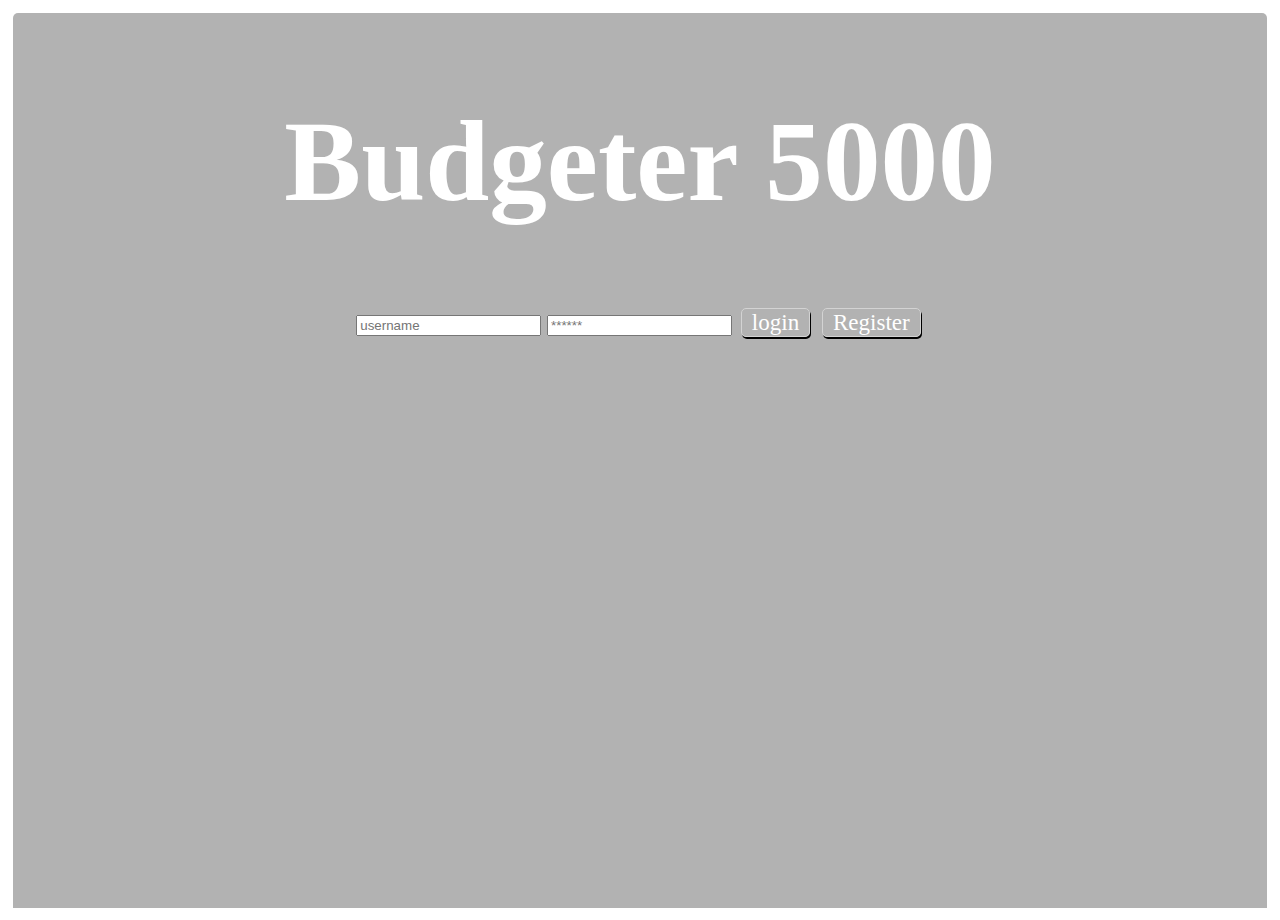
==== commit 89586dff: "video meeting changes" ====
--- a/index.htm
+++ b/index.htm
@@ -9,9 +9,11 @@
 <body>
 <div id="login-wrapper">
 	<h1 id="appTitle">Budgeter 5000</h1>
-	<input type="text" placeholder="username" />
-	<input type="password" placeholder="******"/>
+	<input id="userHtml" type="text" placeholder="username" />
+	<input id="passHtml" type="password" placeholder="******"/>
 	<div class="btn" id="loginBtn">login</div>
+	<div class="btn" id="registerBtn">Register</div>
+	<div id="errorMsg"></div>
 </div>
 <div id="budgeter5000">
 	<div class="outer-wrapper">
--- a/style.css
+++ b/style.css
@@ -28,7 +28,7 @@
 	height:100%;
 }
 
-input[type="text"], input[type="password"] {
+input[type="text"], input[type="password"], input[] {
 	padding: 10px;
 	border: none;
 	border-bottom: solid 2px #c9c9c9;
@@ -173,6 +173,16 @@
 		width:100%;
 	}
 	
+	#appTitle {
+		font-size:2em;
+	}
+	
+	#userHtml, #passHtml  {
+		margin: 0 auto;
+		display: block;
+		
+	}
+	
 	.content-wrapper {
 		height:auto;
 		overflow-y:auto;
